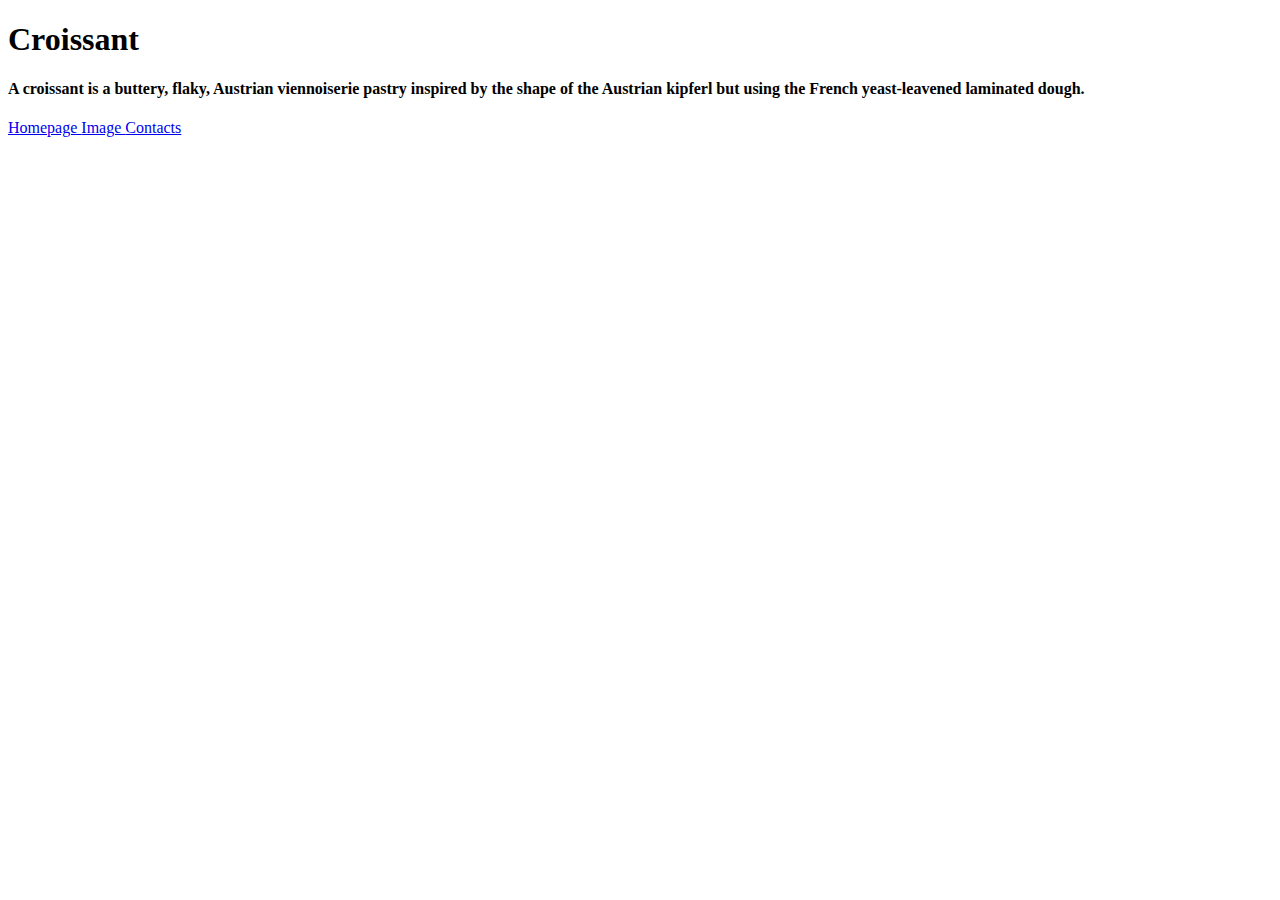
==== index.html @ f71d0c10 "created homepag, image page and contacts" ====
<!DOCTYPE html>
<html lang="en">
  <head>
    <meta charset="UTF-8" />
    <meta http-equiv="X-UA-Compatible" content="IE=edge" />
    <meta name="viewport" content="width=device-width, initial-scale=1.0" />
    <title>Multiple</title>
  </head>
  <body>
    <h1>Croissant</h1>
    <h4>
      A croissant is a buttery, flaky, Austrian viennoiserie pastry inspired by
      the shape of the Austrian kipferl but using the French yeast-leavened
      laminated dough.
    </h4>

    <a href="index.html"> Homepage </a>
    <a href="image.html"> Image </a>
    <a href="contact.html"> Contacts </a>
  </body>
</html>
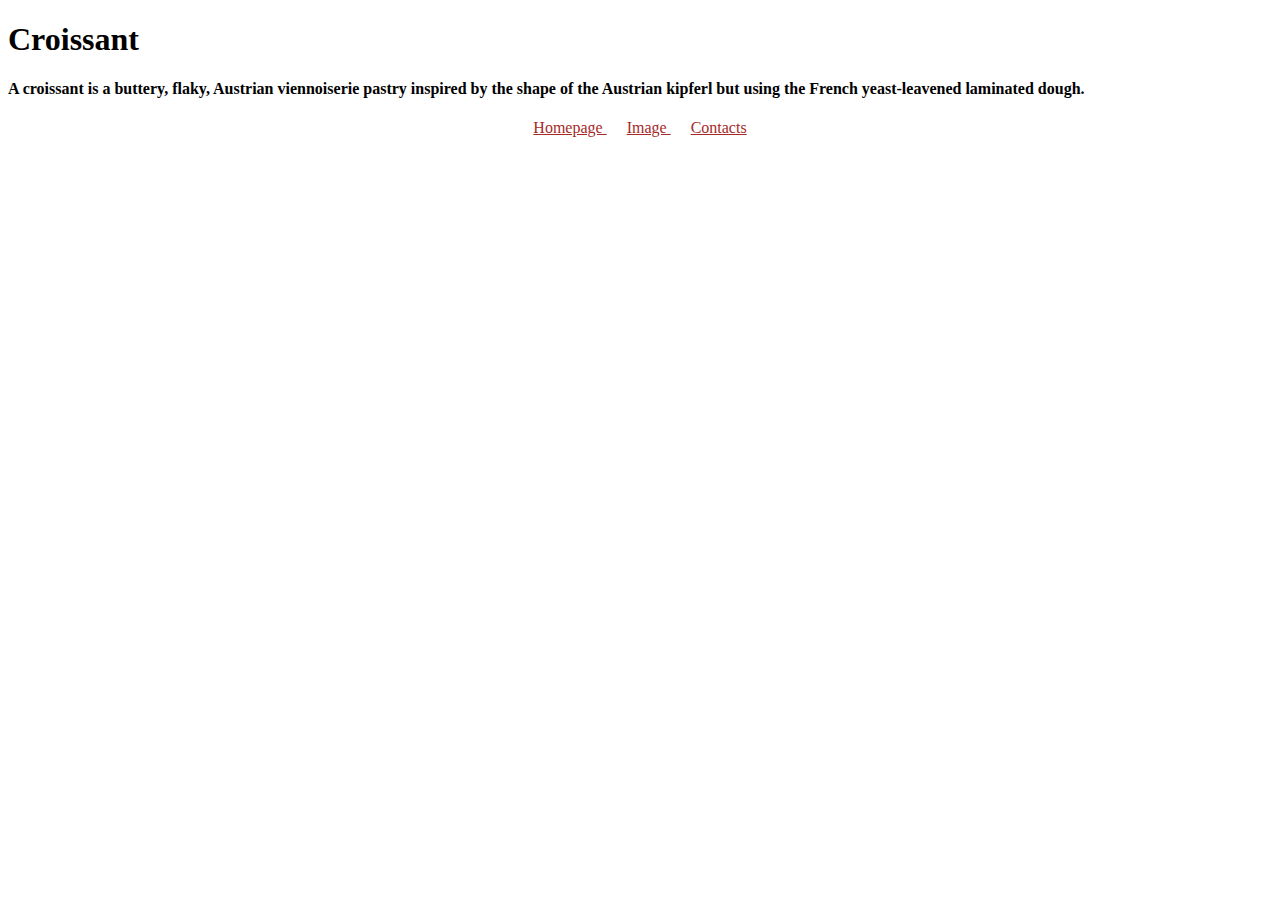
==== commit f3b5dcf9: "made all pages SEO friendly" ====
--- a/index.html
+++ b/index.html
@@ -4,7 +4,12 @@
     <meta charset="UTF-8" />
     <meta http-equiv="X-UA-Compatible" content="IE=edge" />
     <meta name="viewport" content="width=device-width, initial-scale=1.0" />
-    <title>Multiple</title>
+    <link rel="stylesheet" href="style.css" />
+    <title>The best croissaints in the world - Croissant.com</title>
+    <meta
+      name="description"
+      content="We are croissants world leaders. You never tried something more delicuus"
+    />
   </head>
   <body>
     <h1>Croissant</h1>
@@ -13,9 +18,10 @@
       the shape of the Austrian kipferl but using the French yeast-leavened
       laminated dough.
     </h4>
-
-    <a href="index.html"> Homepage </a>
-    <a href="image.html"> Image </a>
-    <a href="contact.html"> Contacts </a>
+    <footer>
+      <a href="index.html" title="Homepage"> Homepage </a>
+      <a href="image.html" title="Image of the croissant"> Image </a>
+      <a href="contact.html" title="Croissant.com contacts"> Contacts </a>
+    </footer>
   </body>
 </html>
--- a/style.css
+++ b/style.css
@@ -0,0 +1,8 @@
+footer {
+  text-align: center;
+}
+
+footer a {
+  margin: 0 10px;
+  color: brown;
+}
